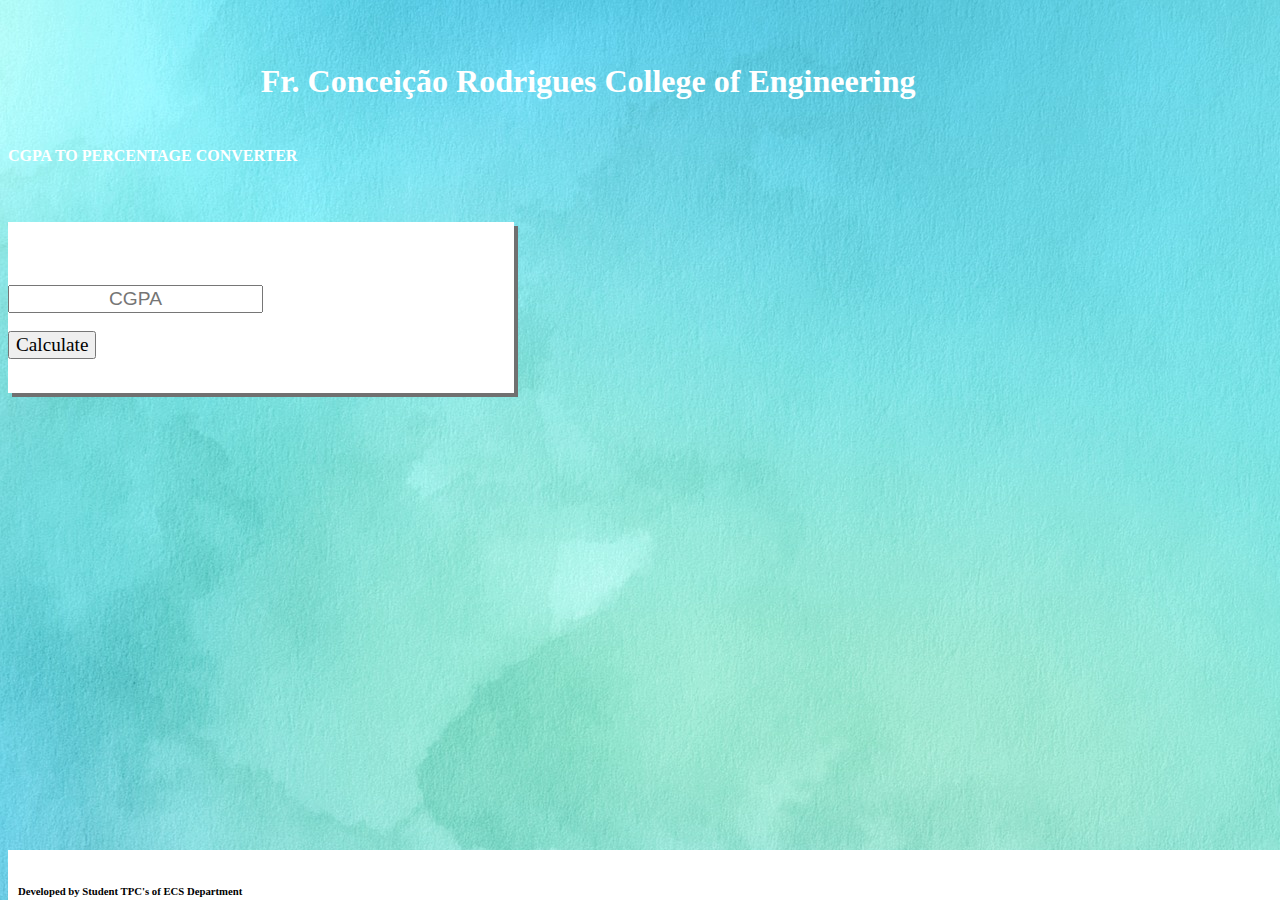
==== index.html @ cc3bddc2 "Add files via upload" ====
<!doctype html>
<html lang="en">

<head>
  <meta charset="utf-8">
  <meta name="viewport" content="width=device-width, initial-scale=1">
  <title>CGPA TO PERCENTAGE CONVERTER</title>
  <link href="https://cdn.jsdelivr.net/npm/bootstrap@5.3.2/dist/css/bootstrap.min.css" rel="stylesheet"
    integrity="sha384-T3c6CoIi6uLrA9TneNEoa7RxnatzjcDSCmG1MXxSR1GAsXEV/Dwwykc2MPK8M2HN" crossorigin="anonymous">
  <link rel="stylesheet" href="conv.css">
  <script src="conv.js"></script>
  <link rel="icon" type="image/x-icon" href="1595091063192.jpg">
</head>

<body>
  <h1 id="head">Fr. Conceição Rodrigues College of Engineering</h1>
  <h4 class="text-center" id="cg">CGPA TO PERCENTAGE CONVERTER</h4>
  <br><br>
  <div class="container rounded" id="cont">
    <div class="row">
      <div class="col-sm-12">
        <div class="text-center">
          <input class="rounded" type="text" placeholder="CGPA" id="inpt" class="form">
        </div>
      </div>
    </div>
    <div class="row">
      <div class="col-sm-12 text-center">
        <br>
        <button type="submit" class="btn btn-outline-primary" onclick="cal()">Calculate</button>
      </div>
    </div>
    <div class="row py-4">
      <h1 class="text-center" id="disp"></h1>
    </div>
  </div>
  <footer id="footer">
    <h6 class="text-center">Developed by Student TPC's of ECS Department</h6>
  </footer>
  <script src="https://cdn.jsdelivr.net/npm/bootstrap@5.3.2/dist/js/bootstrap.bundle.min.js"
    integrity="sha384-C6RzsynM9kWDrMNeT87bh95OGNyZPhcTNXj1NW7RuBCsyN/o0jlpcV8Qyq46cDfL"
    crossorigin="anonymous"></script>
</body>

</html>
---- conv.css ----
#footer {
    position: fixed;
    padding: 10px 10px 0px 10px;
    bottom: 0;
    width: 100%;
    /* Height of the footer*/
    height: 40px;
    background: white;
    
  }
  #cont{
    background-color: white;
    width: 40%;
    height: 100%;
    padding-top: 5%;
    padding-bottom: 1%;
    /* border: 2px solid rgb(2, 90, 185); */
    box-shadow: 4px 4px #707070;

  }

  #head{
    color: rgb(255, 255, 255); 
    margin-left: 20%;
    margin-top: 5%;
  }

  #cg{
    color: white;
    padding-top: 2%;
    
  }

  body{
    background-image: url(texture-1668079_1920.jpg);
  }
  button{
    font-family: 'Times New Roman', Times, serif;
    font-size: larger;
  }
  input{
    font-size: larger;
    width: max-content;
    align-content: center;
    text-align: center;
  }
  #fnt{
    color: white;
  }
  @media screen and (max-width: 500px) {
    #cont{
      width: 64%;
      padding-top: 14%;
      padding-top: 18%;
    }
    #head{
        color: rgb(255, 255, 255); 
        margin-left: 14%;
        margin-top: 5%;
      }
  }
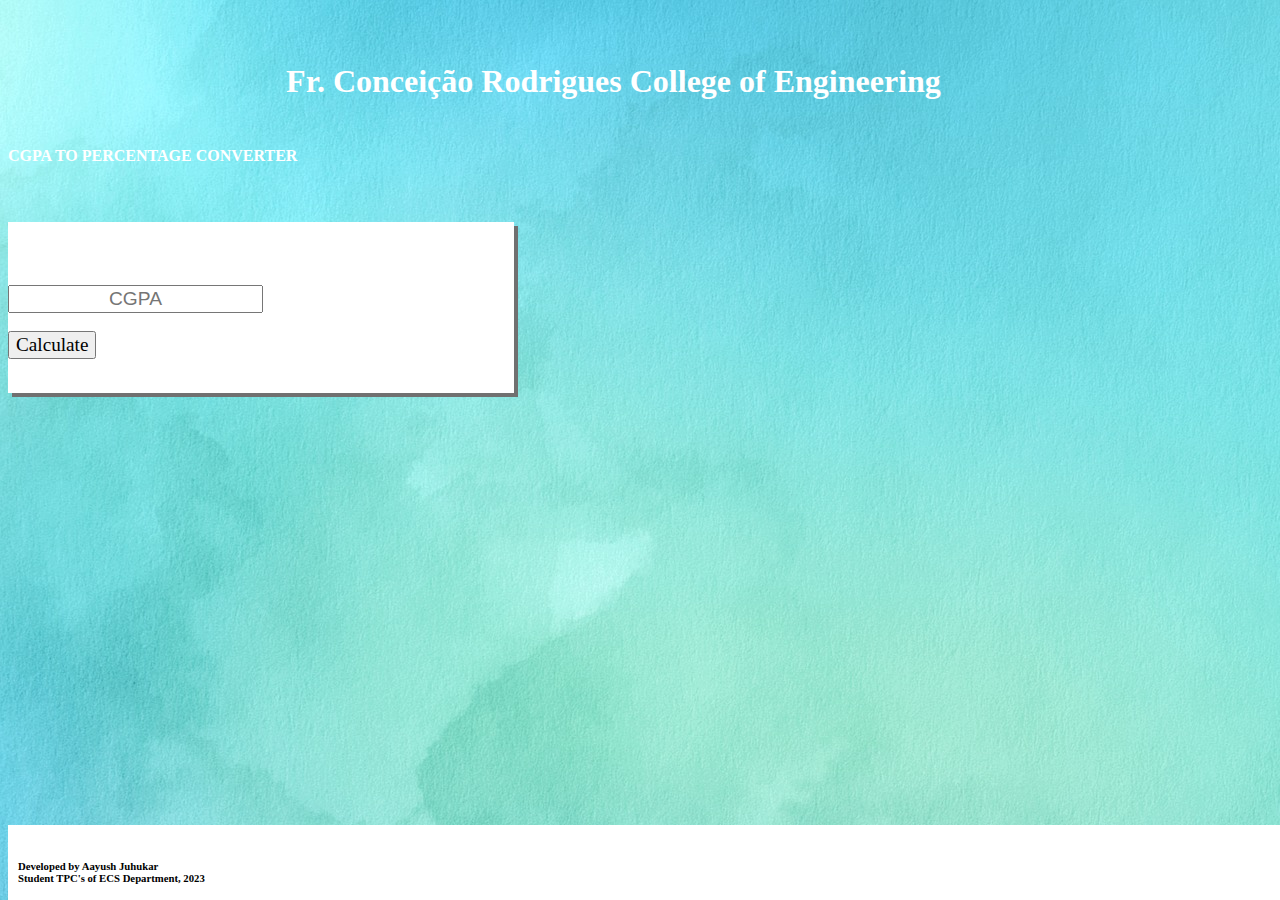
==== commit e7c1f365: "Update index.html" ====
--- a/index.html
+++ b/index.html
@@ -35,11 +35,11 @@
     </div>
   </div>
   <footer id="footer">
-    <h6 class="text-center">Developed by Student TPC's of ECS Department</h6>
+    <h6 class="text-center">Developed by Aayush Juhukar <br> Student TPC's of ECS Department, 2023</h6>
   </footer>
   <script src="https://cdn.jsdelivr.net/npm/bootstrap@5.3.2/dist/js/bootstrap.bundle.min.js"
     integrity="sha384-C6RzsynM9kWDrMNeT87bh95OGNyZPhcTNXj1NW7RuBCsyN/o0jlpcV8Qyq46cDfL"
     crossorigin="anonymous"></script>
 </body>
 
-</html>+</html>
--- a/conv.css
+++ b/conv.css
@@ -4,7 +4,7 @@
     bottom: 0;
     width: 100%;
     /* Height of the footer*/
-    height: 40px;
+    height: 65px;
     background: white;
     
   }
@@ -21,7 +21,7 @@
 
   #head{
     color: rgb(255, 255, 255); 
-    margin-left: 20%;
+    margin-left: 22%;
     margin-top: 5%;
   }
 
@@ -58,4 +58,73 @@
         margin-left: 14%;
         margin-top: 5%;
       }
-  }+  }
+  @media screen and (max-width: 300px) {
+    #cont{
+      width: 90%;
+      padding-top: 14%;
+      padding-top: 18%;
+    }
+    #head{
+        color: rgb(255, 255, 255); 
+        margin-left: 14%;
+        margin-top: 5%;
+      }
+  }
+ @media screen and (max-width: 280px) {
+    #cont{
+      width: 90%;
+      padding-top: 14%;
+      padding-top: 18%;
+    }
+    #head{
+        color: rgb(255, 255, 255); 
+        margin-left: 14%;
+        margin-top: 5%;
+      }
+  }
+@media screen and (max-width: 320px) {
+    #cont{
+      width: 90%;
+      padding-top: 14%;
+      padding-top: 18%;
+    }
+    #head{
+        color: rgb(255, 255, 255); 
+        margin-left: 14%;
+        margin-top: 5%;
+      }
+    #footer {
+    position: fixed;
+    padding: 10px 10px 0px 10px;
+    bottom: 0;
+    width: 100%;
+    /* Height of the footer*/
+    height: 80px;
+    background: white;
+    
+  }
+  }
+
+@media screen and (max-width: 400px) {
+    #cont{
+      width: 90%;
+      padding-top: 10%;
+      padding-top: 18%;
+    }
+    #head{
+        color: rgb(255, 255, 255); 
+        margin-left: 10%;
+        margin-top: 5%;
+      }
+    #footer {
+    position: fixed;
+    padding: 10px 10px 0px 10px;
+    bottom: 0;
+    width: 100%;
+    /* Height of the footer*/
+    height: 60px;
+    background: white;
+    
+  }
+  }
